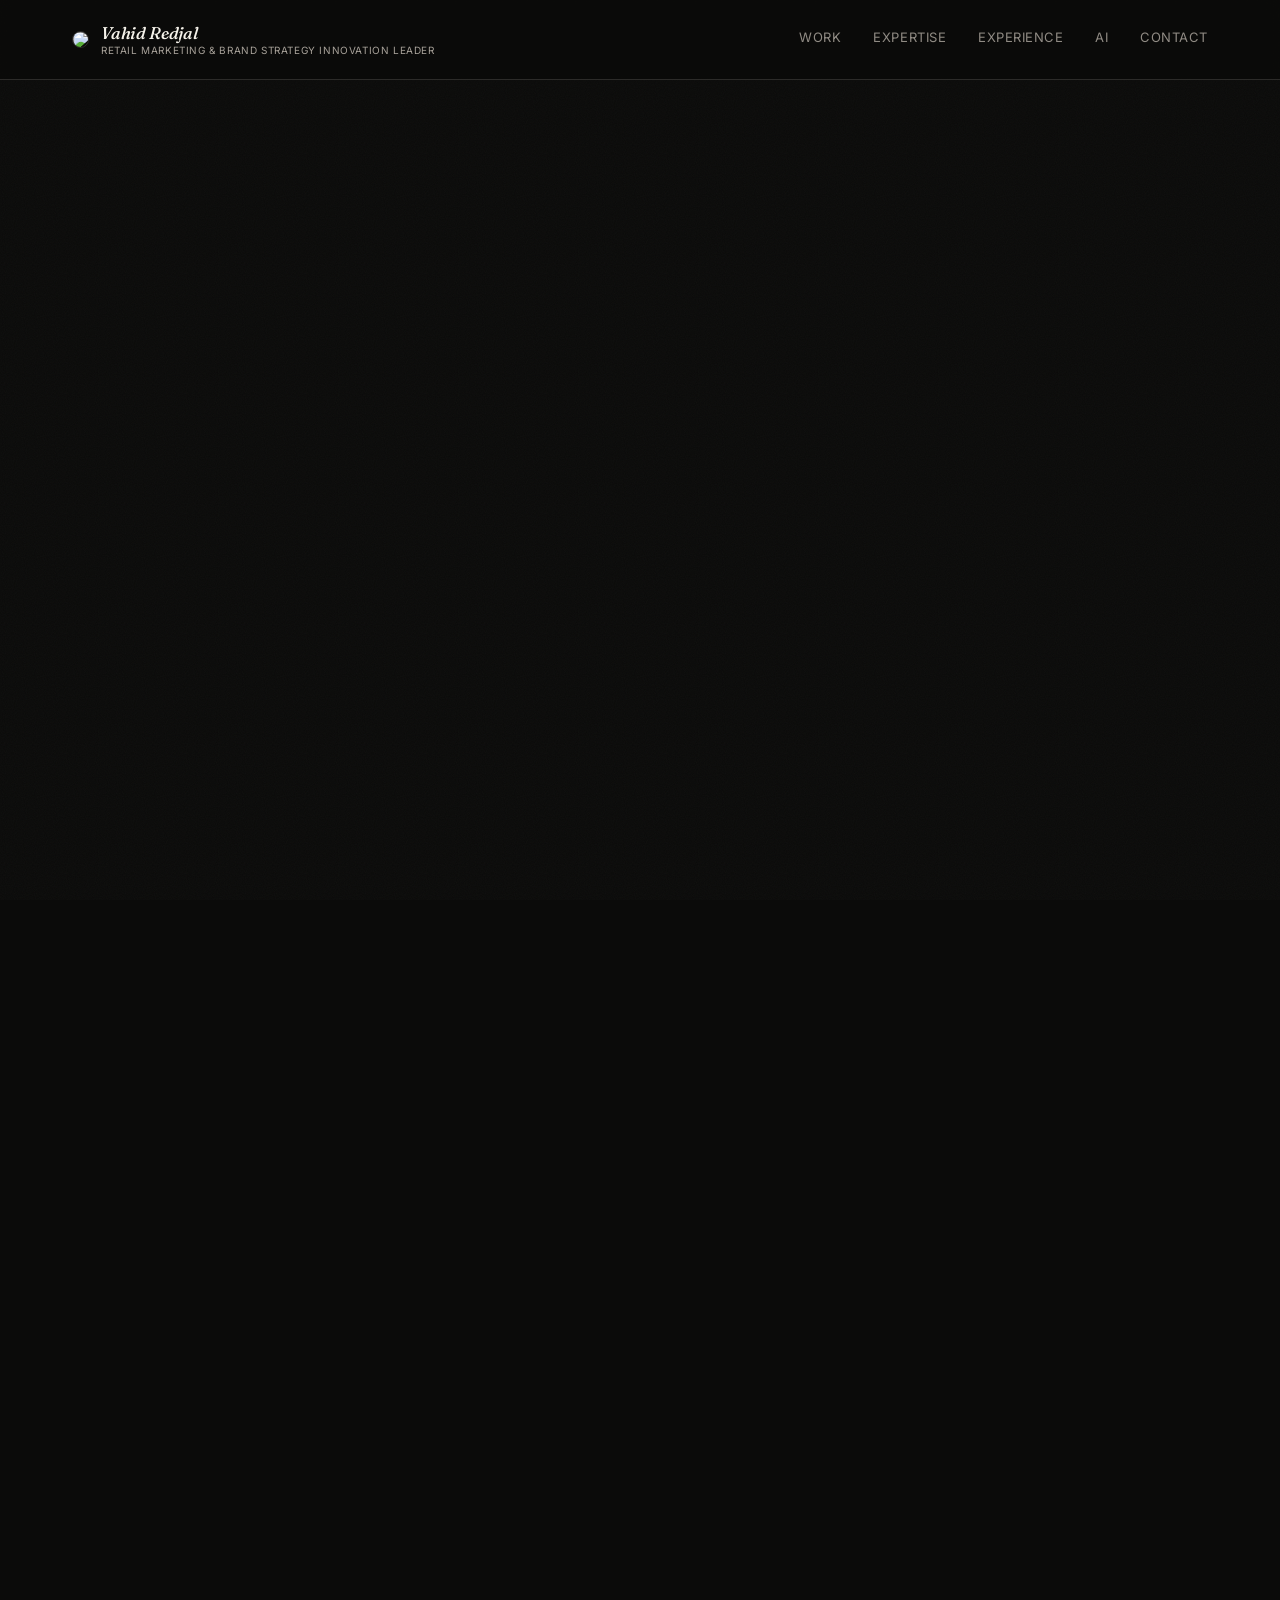
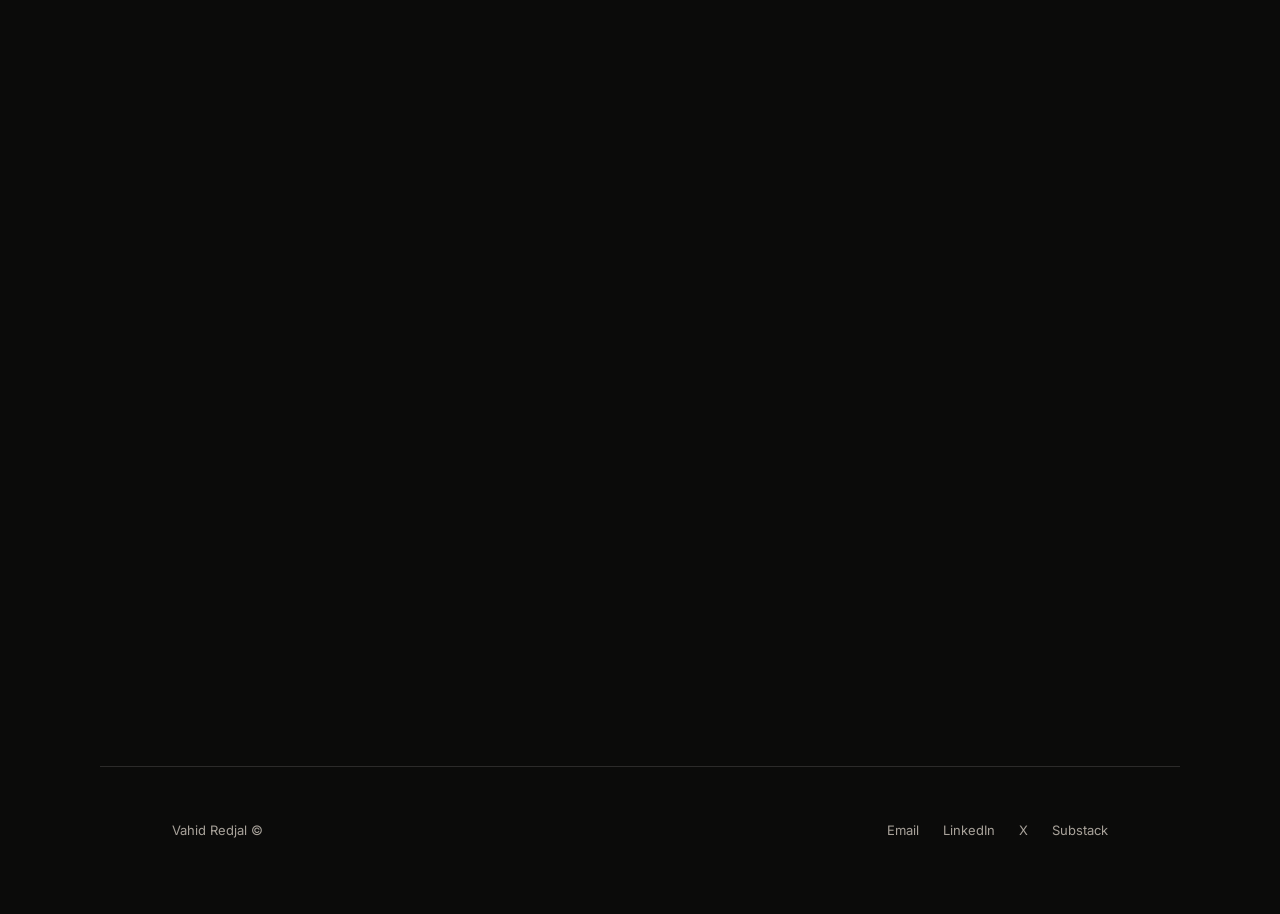
==== about.html @ 52e29f15 "Update nav title, hero copy, case-study photos/copy, and headline dot styling - Nav subtitle and her" ====
<!DOCTYPE html>
<html lang="en">
<head>
<meta charset="UTF-8">
<meta name="viewport" content="width=device-width, initial-scale=1">
<title>About &middot; Vahid Redjal</title>
<meta name="description" content="Retail Strategy & Growth Innovation Leader &mdash; 15+ years building brands, launching products, and turning consumer insight into omnichannel growth.">
<meta property="og:title" content="About &middot; Vahid Redjal">
<meta property="og:description" content="Retail Strategy & Growth Innovation Leader &mdash; 15+ years building brands, launching products, and turning consumer insight into omnichannel growth.">
<meta property="og:type" content="website">
<meta property="og:url" content="https://vahidredjal.github.io/brandcareofvahid/about.html">
<meta property="og:image" content="https://vahidredjal.github.io/brandcareofvahid/assets/growth-arrow.png">
<meta name="twitter:card" content="summary_large_image">
<meta name="twitter:title" content="About &middot; Vahid Redjal">
<meta name="twitter:description" content="Retail Strategy & Growth Innovation Leader &mdash; 15+ years building brands, launching products, and turning consumer insight into omnichannel growth.">
<meta name="twitter:image" content="https://vahidredjal.github.io/brandcareofvahid/assets/growth-arrow.png">
<link rel="preconnect" href="https://fonts.googleapis.com">
<link rel="preconnect" href="https://fonts.gstatic.com" crossorigin>
<link href="https://fonts.googleapis.com/css2?family=Fraunces:ital,opsz,wght@0,9..144,400;0,9..144,500;1,9..144,500&family=Inter:wght@400;500;600&display=swap" rel="stylesheet">
<link rel="stylesheet" href="style.css">
<link rel="icon" href="data:image/svg+xml,%3Csvg xmlns='http://www.w3.org/2000/svg' viewBox='0 0 100 100'%3E%3Crect width='100' height='100' rx='20' fill='%2317130f'/%3E%3Ctext x='50' y='66' font-family='Georgia,serif' font-style='italic' font-size='46' fill='%23f6f3ec' text-anchor='middle'%3EVR%3C/text%3E%3C/svg%3E">
</head>
<body>

<header class="nav">
  <a class="nav__brand" href="about.html">
    <img class="nav__photo" src="assets/headshot.jpg" alt="Vahid Redjal">
    <span class="nav__brand-text">
      <span class="nav__name">Vahid Redjal</span>
      <span class="nav__title">Retail Marketing &amp; Brand Strategy Innovation Leader</span>
    </span>
  </a>
  <button class="nav__toggle" aria-label="Open menu" aria-expanded="false">
    <span></span><span></span><span></span>
  </button>
  <nav class="nav__links">
    <a href="index.html#work">Work</a>
    <a href="index.html#expertise">Expertise</a>
    <a href="index.html#experience">Experience</a>
    <a href="index.html#ai">AI</a>
    <a href="index.html#contact">Contact</a>
  </nav>
</header>

<main>
  <section class="case-hero">
    <a class="case-back reveal" href="index.html#top">&larr; Home</a>
    <p class="case-hero__kicker reveal">About</p>
    <h1 class="case-hero__title reveal">Hi, I'm Vahid. <em>Brand builder, retail nerd<span class="dot-white">.</span></em></h1>

    <div class="case-cover case-cover--photo case-cover--contain reveal">
      <img class="case-cover__photo" src="assets/headshot.jpg" alt="Vahid Redjal">
    </div>
    <p class="case-caption reveal">Retail Strategy &amp; Growth Innovation Leader, based in Los Angeles.</p>

    <div class="case-story reveal">
      <p class="case-story__quote">15+ years turning consumer insight into brands people actually love.</p>
      <div class="case-story__body">
        <p>I build brands, launch products, and turn consumer insight into omnichannel growth, retail innovation, and brand loyalty. Over the past 15+ years I've done that at <strong>Target</strong>, <strong>Nike</strong>, <strong>Reformation</strong>, <strong>Dollar Shave Club</strong>, and <strong>UTA</strong> &mdash; leading the strategy behind in-store innovation, product launches, and some of retail's most recognizable loyalty programs.</p>
        <p>Growth and brand strategy isn't one move &mdash; it's spotting the whitespace, understanding the consumer, and building the resonant design and journey that turns attention into loyalty. Today, I'm bringing that same discipline to AI: helping businesses use it to uncover deeper insight, optimize workflows, and scale creative impact without losing the human touch.</p>
        <p>I hold a <strong>J.D.</strong> from the University of Florida &mdash; Levin College of Law, and a <strong>B.A.</strong> in History &amp; Cinema from UCLA.</p>
      </div>
    </div>

    <div class="case-stat reveal">
      <p class="case-stat__number" data-count-to="15" data-suffix="+">0</p>
      <p class="case-stat__label">Years building brands at global companies</p>
    </div>

    <div class="case-links reveal">
      <a class="btn btn--primary js-email" href="#">Email me &rarr;</a>
      <a class="btn btn--ghost" href="https://www.linkedin.com/in/vahidredjal/" target="_blank" rel="noopener">LinkedIn</a>
      <a class="btn btn--ghost" href="index.html#top">Back to Home &rarr;</a>
    </div>
  </section>
</main>

<footer class="footer">
  <p>Vahid Redjal &copy; <span id="year"></span></p>
  <div class="footer__links">
    <a href="#" class="js-email">Email</a>
    <a href="https://www.linkedin.com/in/vahidredjal/" target="_blank" rel="noopener">LinkedIn</a>
    <a href="https://x.com/VahidRedjal" target="_blank" rel="noopener">X</a>
    <a href="https://brandcareofvahid.substack.com" target="_blank" rel="noopener">Substack</a>
  </div>
</footer>

<script src="script.js"></script>
</body>
</html>
---- style.css ----
:root {
  --cream: #0b0b0a;
  --cream-2: #141412;
  --ink: #f5f2ea;
  --ink-soft: #a8a29a;
  --gold: #ffd400;
  --line: rgba(245, 242, 234, 0.14);
  --serif: 'Fraunces', Georgia, serif;
  --sans: 'Inter', -apple-system, BlinkMacSystemFont, 'Segoe UI', sans-serif;
  --max: 1080px;
}

* { box-sizing: border-box; }

html { scroll-behavior: smooth; }

body {
  margin: 0;
  background: var(--cream);
  color: var(--ink);
  font-family: var(--sans);
  font-size: 16px;
  line-height: 1.6;
  -webkit-font-smoothing: antialiased;
  position: relative;
}

/* subtle film-grain texture, editorial feel */
body::before {
  content: "";
  position: fixed;
  inset: 0;
  pointer-events: none;
  z-index: 1;
  opacity: 0.035;
  background-image: url("data:image/svg+xml,%3Csvg xmlns='http://www.w3.org/2000/svg' width='120' height='120'%3E%3Cfilter id='n'%3E%3CfeTurbulence type='fractalNoise' baseFrequency='0.9' numOctaves='2' stitchTiles='stitch'/%3E%3C/filter%3E%3Crect width='100%25' height='100%25' filter='url(%23n)'/%3E%3C/svg%3E");
}

em {
  font-family: var(--serif);
  font-style: italic;
  color: var(--gold);
}

em .dot-white {
  color: var(--ink);
}

a {
  color: inherit;
  text-decoration: none;
}

/* ---------- Nav ---------- */
.nav {
  position: fixed;
  top: 0;
  left: 0;
  right: 0;
  z-index: 50;
  display: flex;
  align-items: center;
  justify-content: space-between;
  padding: 22px clamp(24px, 6vw, 72px);
  background: rgba(11, 11, 10, 0.78);
  backdrop-filter: blur(8px);
  border-bottom: 1px solid var(--line);
}

.nav__brand {
  display: flex;
  align-items: center;
  gap: 12px;
  text-decoration: none;
}

.nav__photo {
  display: block;
  width: clamp(14px, 1.8vw, 17px);
  height: clamp(14px, 1.8vw, 17px);
  border-radius: 50%;
  object-fit: cover;
  border: 1px solid var(--line);
  flex-shrink: 0;
}

.nav__brand-text {
  display: flex;
  flex-direction: column;
  line-height: 1.3;
}

.nav__name {
  font-family: var(--serif);
  font-style: italic;
  font-weight: 500;
  font-size: clamp(14px, 1.8vw, 17px);
  letter-spacing: -0.01em;
  color: var(--ink);
  white-space: nowrap;
}

.nav__title {
  font-size: 10px;
  letter-spacing: 0.06em;
  text-transform: uppercase;
  color: var(--ink-soft);
  white-space: nowrap;
}

.nav__links {
  display: flex;
  gap: 32px;
}

.nav__links a {
  position: relative;
  font-size: 13px;
  letter-spacing: 0.04em;
  text-transform: uppercase;
  color: var(--ink-soft);
  opacity: 0.85;
  transition: opacity 0.2s ease, color 0.2s ease;
  padding-bottom: 4px;
}

.nav__links a::after {
  content: "";
  position: absolute;
  left: 0;
  bottom: 0;
  width: 0;
  height: 1px;
  background: var(--gold);
  transition: width 0.25s ease;
}

.nav__links a:hover {
  color: var(--gold);
  opacity: 1;
}

.nav__links a:hover::after { width: 100%; }

.nav__links a:hover { opacity: 1; }

.nav__toggle {
  display: none;
  flex-direction: column;
  justify-content: center;
  gap: 5px;
  width: 32px;
  height: 32px;
  padding: 0;
  border: 0;
  background: none;
  cursor: pointer;
  flex-shrink: 0;
}

.nav__toggle span {
  display: block;
  width: 100%;
  height: 2px;
  background: var(--ink);
  transition: transform 0.25s ease, opacity 0.25s ease;
}

.nav__toggle[aria-expanded="true"] span:nth-child(1) { transform: translateY(7px) rotate(45deg); }
.nav__toggle[aria-expanded="true"] span:nth-child(2) { opacity: 0; }
.nav__toggle[aria-expanded="true"] span:nth-child(3) { transform: translateY(-7px) rotate(-45deg); }

@media (max-width: 640px) {
  .nav__title { display: none; }

  .nav__toggle { display: flex; }

  .nav__links {
    display: none;
    position: absolute;
    top: 100%;
    left: 0;
    right: 0;
    flex-direction: column;
    gap: 0;
    background: rgba(11, 11, 10, 0.96);
    backdrop-filter: blur(8px);
    border-bottom: 1px solid var(--line);
  }

  .nav__links.is-open { display: flex; }

  .nav__links a {
    padding: 16px clamp(24px, 6vw, 72px);
    border-top: 1px solid var(--line);
    font-size: 13px;
  }
}

/* ---------- Layout helpers ---------- */
section {
  max-width: var(--max);
  margin: 0 auto;
  padding: 120px clamp(24px, 6vw, 72px);
}

.section__kicker {
  font-size: 13px;
  letter-spacing: 0.12em;
  text-transform: uppercase;
  color: var(--gold);
  margin: 0 0 16px;
}

.section__title {
  font-family: var(--serif);
  font-weight: 500;
  font-size: clamp(28px, 4vw, 42px);
  line-height: 1.25;
  margin: 0 0 24px;
  max-width: 720px;
}

/* ---------- Hero ---------- */
.hero {
  position: relative;
  min-height: min(100vh, 900px);
  display: flex;
  flex-direction: column;
  justify-content: center;
  padding-top: clamp(90px, 14vw, 140px);
  padding-bottom: clamp(40px, 6vw, 80px);
  overflow: hidden;
}

@media (max-width: 640px) {
  .hero { min-height: 100vh; }
}

.hero__video {
  position: absolute;
  inset: 0;
  width: 100%;
  height: 100%;
  object-fit: cover;
  object-position: center 45%;
  z-index: -3;
}

.hero__scrim {
  position: absolute;
  inset: 0;
  z-index: -2;
  background:
    linear-gradient(180deg, rgba(11,11,10,0.55) 0%, rgba(11,11,10,0.72) 55%, rgba(11,11,10,0.92) 100%);
}

.hero__bg {
  position: absolute;
  inset: -20% -10%;
  z-index: -1;
  background:
    radial-gradient(circle at 78% 18%, rgba(255, 212, 0, 0.12), transparent 55%),
    radial-gradient(circle at 12% 82%, rgba(255, 212, 0, 0.07), transparent 50%);
}

.hero__headline {
  font-family: var(--serif);
  font-weight: 500;
  font-size: clamp(38px, 7vw, 84px);
  line-height: 1.08;
  margin: 0 0 32px;
  max-width: 920px;
  letter-spacing: -0.01em;
}

.hero__sub {
  font-family: -apple-system, BlinkMacSystemFont, "Segoe UI", Roboto, Helvetica, Arial, sans-serif;
  font-weight: 400;
  font-size: clamp(15px, 1.3vw, 17px);
  color: var(--ink-soft);
  max-width: 1120px;
  margin: 0 0 48px;
}

.hero__cta {
  display: flex;
  gap: 18px;
  flex-wrap: wrap;
  margin-bottom: 80px;
}

.btn {
  display: inline-flex;
  align-items: center;
  padding: 15px 30px;
  font-size: 14px;
  letter-spacing: 0.02em;
  border-radius: 999px;
  transition: all 0.25s ease;
  border: 1px solid transparent;
}

.btn--primary {
  background: var(--gold);
  color: #0b0b0a;
  font-weight: 500;
}

.btn--primary:hover {
  background: var(--ink);
  color: #0b0b0a;
}

.btn--ghost {
  border-color: var(--ink);
  color: var(--ink);
}

.btn--ghost:hover {
  background: var(--ink);
  color: #0b0b0a;
}

.hero__scroll {
  display: flex;
  align-items: center;
  color: var(--ink-soft);
}

.hero__scroll-icon {
  width: 22px;
  height: 36px;
}

.hero__scroll-dot {
  animation: scrolldot 1.8s ease-in-out infinite;
  transform-origin: 12px 12px;
}

@keyframes scrolldot {
  0% { opacity: 1; transform: translateY(0); }
  60% { opacity: 0; transform: translateY(14px); }
  61% { opacity: 0; transform: translateY(0); }
  100% { opacity: 0; transform: translateY(0); }
}

/* ---------- Logos ---------- */
.logos {
  padding-top: 48px;
  padding-bottom: 100px;
  border-bottom: 1px solid var(--line);
  max-width: none;
}

.logos__label {
  max-width: var(--max);
  margin-left: auto;
  margin-right: auto;
  padding-left: clamp(24px, 6vw, 72px);
  padding-right: clamp(24px, 6vw, 72px);
  font-size: 12px;
  letter-spacing: 0.1em;
  text-transform: uppercase;
  color: var(--ink-soft);
  margin-bottom: 32px;
}

.marquee {
  overflow: hidden;
  -webkit-mask-image: linear-gradient(90deg, transparent, #000 8%, #000 92%, transparent);
  mask-image: linear-gradient(90deg, transparent, #000 8%, #000 92%, transparent);
}

.marquee__track {
  display: flex;
  align-items: center;
  gap: 56px;
  width: max-content;
  font-family: var(--serif);
  font-size: clamp(18px, 2.4vw, 26px);
  color: var(--ink);
  white-space: nowrap;
  animation: marquee 38s linear infinite;
}

.marquee:hover .marquee__track {
  animation-play-state: paused;
}

.marquee__logo {
  height: clamp(34px, 4.5vw, 52px);
  width: clamp(84px, 9vw, 128px);
  object-fit: contain;
  object-position: center;
  flex-shrink: 0;
}

.marquee__logo--dsc {
  height: clamp(51px, 6.75vw, 78px);
  width: clamp(126px, 13.5vw, 192px);
}

.marquee__track .dot {
  font-size: 12px;
  color: var(--gold);
}

@keyframes marquee {
  from { transform: translateX(0); }
  to { transform: translateX(-50%); }
}

@media (prefers-reduced-motion: reduce) {
  .marquee__track { animation: none; }
}

/* ---------- Selected Work ---------- */
.works__head {
  margin-bottom: 56px;
}

.work-grid {
  display: grid;
  grid-template-columns: repeat(2, 1fr);
  gap: clamp(32px, 4vw, 56px) clamp(24px, 3vw, 40px);
}

.work-card__media {
  position: relative;
  display: block;
  aspect-ratio: 4 / 5;
  border-radius: 18px;
  overflow: hidden;
  border: 1px solid var(--line);
  margin-bottom: 24px;
  background:
    radial-gradient(circle at 30% 20%, rgba(255, 212, 0, 0.16), transparent 55%),
    linear-gradient(160deg, #1c1812 0%, #0b0b0a 70%);
}

.work-card__cover {
  position: absolute;
  inset: 0;
  display: flex;
  align-items: center;
  justify-content: center;
  padding: 32px;
  text-align: center;
  background:
    radial-gradient(circle at 30% 20%, rgba(255, 212, 0, 0.16), transparent 55%),
    linear-gradient(160deg, #1c1812 0%, #0b0b0a 70%);
  transition: transform 0.5s ease;
}

.work-card__media:hover .work-card__cover {
  transform: scale(1.04);
}

.work-card__photo {
  position: absolute;
  inset: 0;
  width: 100%;
  height: 100%;
  object-fit: cover;
  object-position: center;
  transition: transform 0.5s ease;
}

.work-card__media:hover .work-card__photo {
  transform: scale(1.04);
}

.work-card__photo--contain {
  object-fit: contain;
}

.work-card__media--black {
  background: #000;
}

.work-card__wordmark {
  font-family: var(--serif);
  font-weight: 500;
  font-size: clamp(24px, 3vw, 40px);
  line-height: 1.2;
  color: var(--ink);
}

.work-card__tag {
  position: absolute;
  top: 20px;
  left: 20px;
  z-index: 2;
  font-size: 11px;
  letter-spacing: 0.06em;
  text-transform: uppercase;
  color: var(--ink);
  background: rgba(11, 11, 10, 0.6);
  border: 1px solid var(--line);
  padding: 6px 12px;
  border-radius: 999px;
}

.work-card__heading {
  display: flex;
  align-items: baseline;
  gap: 14px;
  margin: 0 0 16px;
}

.work-card__index {
  font-family: var(--sans);
  font-size: 13px;
  letter-spacing: 0.04em;
  color: var(--ink-soft);
  flex-shrink: 0;
}

.work-card__title {
  font-family: var(--serif);
  font-weight: 500;
  font-size: clamp(20px, 2.2vw, 26px);
  color: var(--gold);
}

.work-card__desc {
  color: var(--ink-soft);
  font-size: 16px;
  margin: 0 0 20px;
}

.work-card__link {
  display: inline-block;
  font-size: 13px;
  letter-spacing: 0.04em;
  text-transform: uppercase;
  color: var(--ink);
  border-bottom: 1px solid var(--gold);
  padding-bottom: 4px;
  transition: color 0.2s ease;
}

.work-card__link:hover {
  color: var(--gold);
}

@media (max-width: 780px) {
  .work-grid {
    grid-template-columns: 1fr;
  }
  .work-card__media { aspect-ratio: 4 / 3; }
}

/* ---------- Case study page ---------- */
.case-back {
  display: inline-flex;
  align-items: center;
  gap: 8px;
  font-size: 13px;
  letter-spacing: 0.04em;
  text-transform: uppercase;
  color: var(--ink-soft);
  margin: 140px 0 40px;
}

.case-back:hover { color: var(--gold); }

.case-hero__kicker {
  font-size: 13px;
  letter-spacing: 0.1em;
  text-transform: uppercase;
  color: var(--gold);
  margin: 0 0 20px;
}

.case-hero__title {
  font-family: var(--serif);
  font-weight: 500;
  font-size: clamp(38px, 6vw, 72px);
  line-height: 1.1;
  margin: 0 0 48px;
  max-width: 900px;
}

.case-cover {
  position: relative;
  aspect-ratio: 16 / 9;
  border-radius: 18px;
  overflow: hidden;
  border: 1px solid var(--line);
  background:
    radial-gradient(circle at 30% 20%, rgba(255, 212, 0, 0.16), transparent 55%),
    linear-gradient(160deg, #1c1812 0%, #0b0b0a 70%);
  display: flex;
  align-items: center;
  justify-content: center;
  padding: 40px;
  text-align: center;
}

.case-cover__wordmark {
  font-family: var(--serif);
  font-size: clamp(30px, 5vw, 60px);
  font-weight: 500;
  color: var(--ink);
}

.case-cover--photo {
  padding: 0;
}

.case-cover__photo {
  width: 100%;
  height: 100%;
  object-fit: cover;
  object-position: center;
}

.case-cover--contain {
  background:
    radial-gradient(circle at 30% 20%, rgba(255, 212, 0, 0.16), transparent 55%),
    linear-gradient(160deg, #1c1812 0%, #0b0b0a 70%);
}

.case-cover--contain .case-cover__photo {
  object-fit: contain;
  padding: 24px;
}

.case-cover--black {
  background: #000;
}

.case-caption {
  color: var(--ink-soft);
  font-size: 14px;
  margin: 20px 0 0;
}

.case-story {
  display: grid;
  grid-template-columns: 0.8fr 1.2fr;
  gap: clamp(28px, 6vw, 80px);
  padding-top: 72px;
  margin-top: 72px;
  border-top: 1px solid var(--line);
}

.case-story__quote {
  font-family: var(--serif);
  font-style: italic;
  font-size: clamp(19px, 2vw, 24px);
  line-height: 1.4;
  color: var(--ink);
  margin: 0;
}

.case-story__body p {
  color: var(--ink-soft);
  font-size: 17px;
  line-height: 1.7;
  margin: 0 0 20px;
}

.case-story__body strong {
  color: var(--gold);
  font-weight: 500;
}

.case-stat {
  border-top: 1px solid var(--line);
  margin-top: 72px;
  padding: 72px 0;
}

.case-stat__number {
  font-family: var(--serif);
  font-variant-numeric: tabular-nums;
  font-weight: 500;
  color: var(--gold);
  font-size: clamp(48px, 8vw, 90px);
  margin: 0;
  line-height: 1;
}

.case-stat__label {
  color: var(--ink-soft);
  margin: 12px 0 0;
  font-size: 16px;
}

.case-links {
  display: flex;
  gap: 18px;
  flex-wrap: wrap;
  margin-top: 72px;
}

@media (max-width: 780px) {
  .case-story { grid-template-columns: 1fr; }
}

/* ---------- Expertise ---------- */
.expertise {
  background: var(--cream-2);
  max-width: none;
  padding-left: clamp(24px, 6vw, 72px);
  padding-right: clamp(24px, 6vw, 72px);
}

.expertise > * {
  max-width: var(--max);
  margin-left: auto;
  margin-right: auto;
}

.expertise__sub {
  color: var(--ink-soft);
  max-width: 720px;
  margin-bottom: 40px;
}

/* Guaranteed alignment: ID-scoped override beats any cascade ambiguity from .expertise > * */
#expertise .section__title,
#expertise .expertise__sub {
  max-width: 1080px;
}


.chips {
  display: flex;
  flex-wrap: wrap;
  gap: 12px;
}

.chips span {
  padding: 10px 20px;
  border: 1px solid var(--line);
  border-radius: 999px;
  font-size: 14px;
  color: var(--ink-soft);
  background: rgba(245, 242, 234, 0.04);
  transition: border-color 0.2s ease, color 0.2s ease;
}

.chips span:hover {
  border-color: var(--gold);
  color: var(--ink);
}

/* ---------- Experience ---------- */
.timeline {
  margin-top: 56px;
  border-top: 1px solid var(--line);
}

.timeline__item {
  display: grid;
  grid-template-columns: 200px 1fr;
  gap: 32px;
  padding: 36px 0;
  border-bottom: 1px solid var(--line);
}

.timeline__date {
  font-size: 13px;
  letter-spacing: 0.04em;
  color: var(--ink-soft);
  padding-top: 4px;
}

.timeline__body h3 {
  font-family: var(--serif);
  font-weight: 500;
  font-size: 22px;
  margin: 0 0 6px;
}

.timeline__company {
  font-size: 14px;
  color: var(--gold);
  margin: 0 0 12px;
}

.timeline__body p:last-child {
  color: var(--ink-soft);
  max-width: 620px;
  margin: 0;
}

.src {
  color: var(--gold);
  border-bottom: 1px solid rgba(255, 212, 0, 0.4);
  transition: border-color 0.2s ease;
}

.src:hover {
  border-color: var(--gold);
}

@media (max-width: 700px) {
  .timeline__item {
    grid-template-columns: 1fr;
    gap: 10px;
  }
}

.education {
  margin-top: 48px;
  padding-top: 40px;
  border-top: 1px solid var(--line);
  display: grid;
  grid-template-columns: 1fr 1fr;
  gap: 32px;
}

.education__item {
  padding-top: 4px;
}

.education__logo-wrap {
  height: clamp(96px, 10vw, 128px);
  margin-bottom: 18px;
  display: flex;
  align-items: flex-end;
}

.education__logo {
  max-height: 100%;
  width: auto;
  object-fit: contain;
  display: block;
}

.education__item:first-child .education__logo {
  max-height: clamp(120px, 13vw, 160px);
}

.education__degree {
  font-size: 14px;
  letter-spacing: 0.02em;
  color: var(--gold);
  margin: 0;
}

.education__school {
  font-family: var(--serif);
  font-weight: 500;
  font-size: clamp(19px, 2vw, 24px);
  color: var(--ink);
  margin: 0 0 8px;
}

@media (max-width: 700px) {
  .education {
    grid-template-columns: 1fr;
    gap: 28px;
  }
}

/* ---------- AI ---------- */
.ai {
  background: var(--cream-2);
  max-width: none;
  padding-left: clamp(24px, 6vw, 72px);
  padding-right: clamp(24px, 6vw, 72px);
}

.ai > * {
  max-width: var(--max);
  margin-left: auto;
  margin-right: auto;
}

.ai-proof {
  display: grid;
  grid-template-columns: repeat(2, 1fr);
  gap: 32px;
  margin-top: 48px;
  border-top: 1px solid var(--line);
  padding-top: 8px;
}

.ai-proof__item {
  padding-top: 28px;
  border-top: 1px solid var(--line);
}

.ai-proof__eyebrow {
  font-size: 12px;
  letter-spacing: 0.08em;
  text-transform: uppercase;
  color: var(--gold);
  margin: 0 0 10px;
}

.ai-proof__item p:last-child {
  color: var(--ink-soft);
  margin: 0;
  max-width: 460px;
}

@media (max-width: 700px) {
  .ai-proof { grid-template-columns: 1fr; }
}

/* ---------- Final CTA ---------- */
.cta-final {
  text-align: center;
  padding-top: 100px;
  padding-bottom: 140px;
}

.cta-final .section__kicker,
.cta-final .section__title {
  margin-left: auto;
  margin-right: auto;
}

.cta-final .hero__cta {
  justify-content: center;
  margin-bottom: 0;
}

/* ---------- Footer ---------- */
.footer {
  max-width: var(--max);
  margin: 0 auto;
  padding: 40px clamp(24px, 6vw, 72px) 60px;
  display: flex;
  justify-content: space-between;
  align-items: center;
  flex-wrap: wrap;
  gap: 16px;
  border-top: 1px solid var(--line);
  font-size: 13px;
  color: var(--ink-soft);
}

.footer__links {
  display: flex;
  gap: 24px;
}

.footer__links a:hover { color: var(--gold); }

/* ---------- Reveal animation ---------- */
.reveal {
  opacity: 0;
  transform: translateY(18px);
  transition: opacity 0.7s ease, transform 0.7s ease;
}

.reveal.is-visible {
  opacity: 1;
  transform: translateY(0);
}
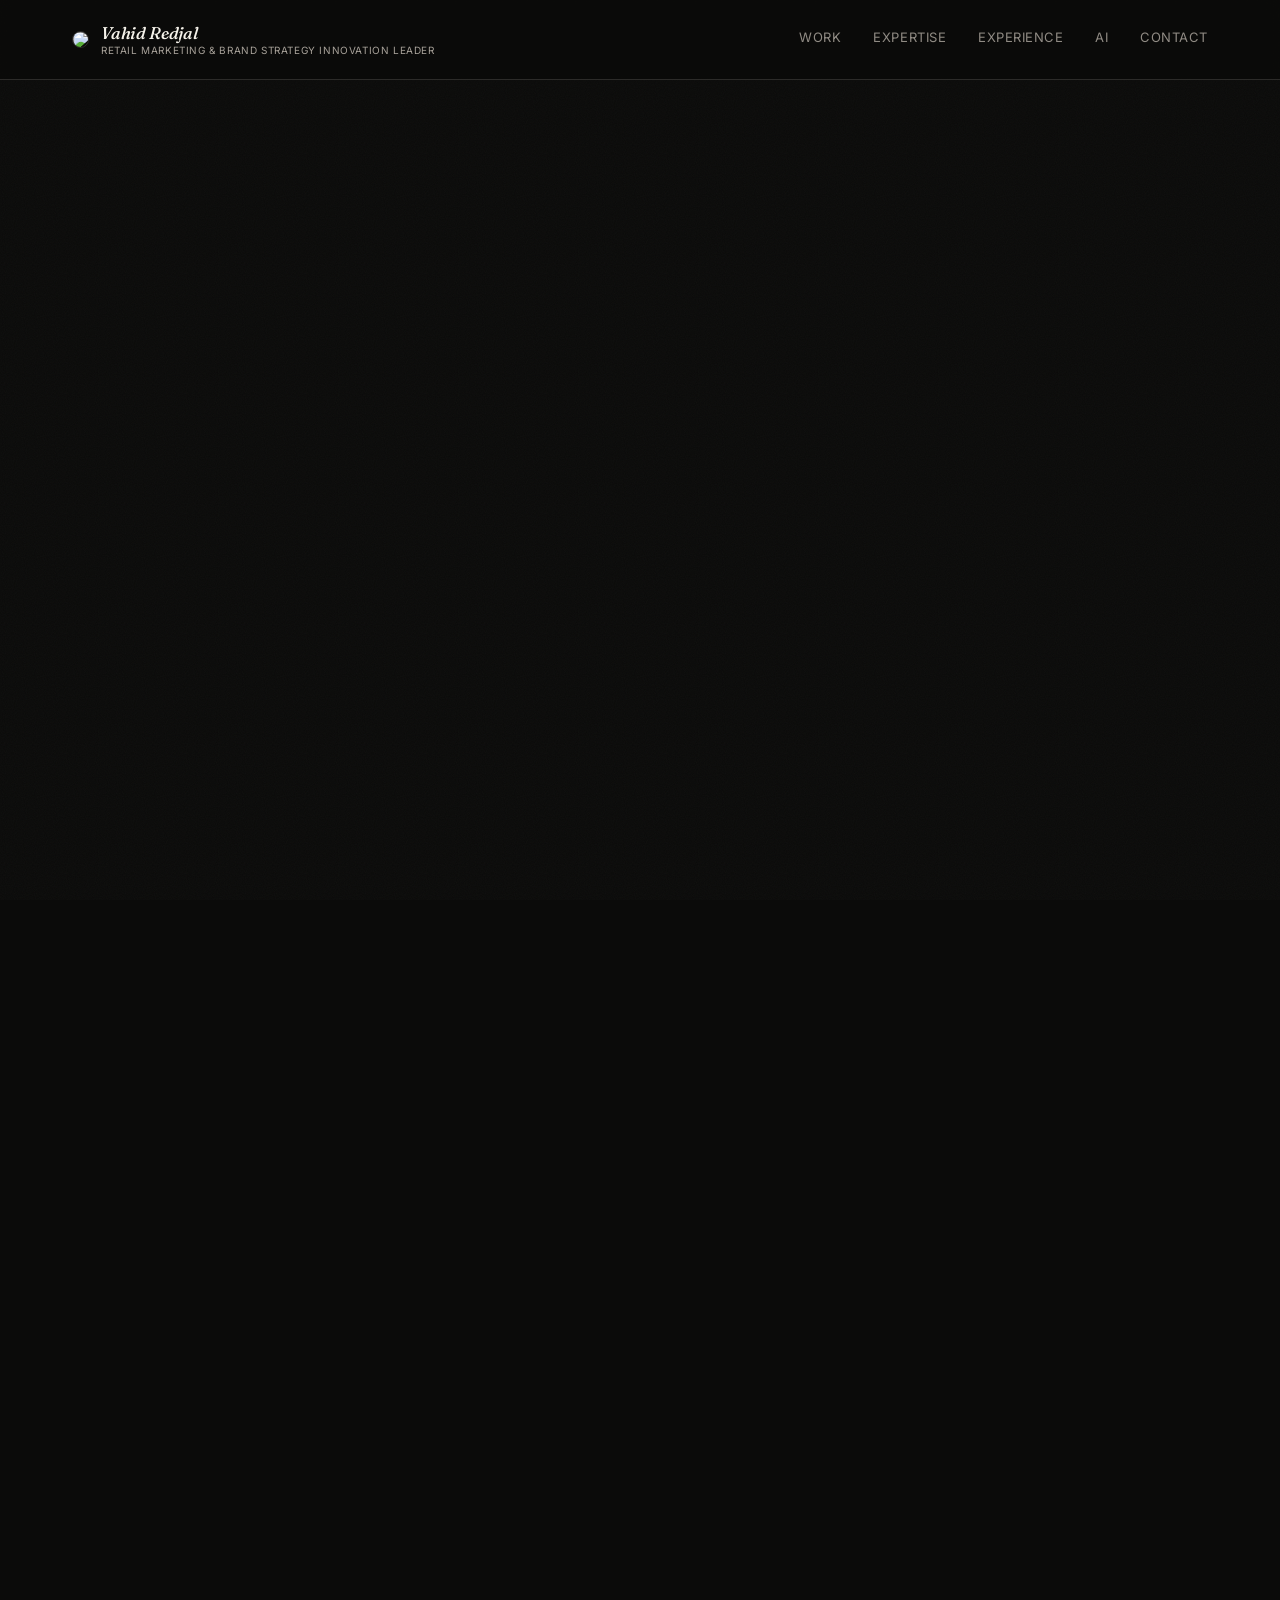
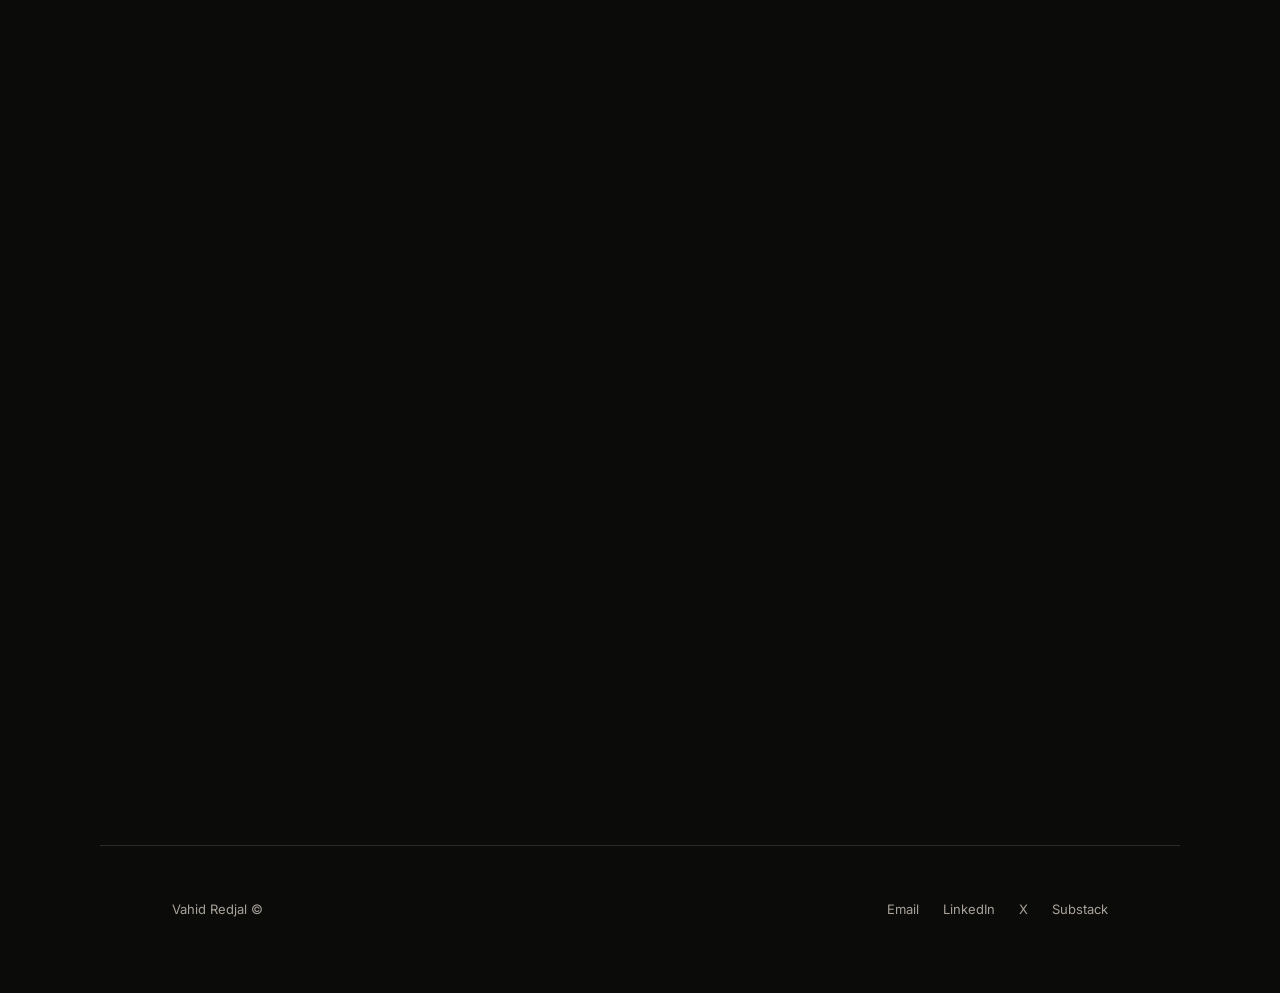
==== commit 71b82795: "Rework AI section with real examples, update case-study photos and copy - AI section: new "AI in Mar" ====
--- a/about.html
+++ b/about.html
@@ -46,7 +46,7 @@
   <section class="case-hero">
     <a class="case-back reveal" href="index.html#top">&larr; Home</a>
     <p class="case-hero__kicker reveal">About</p>
-    <h1 class="case-hero__title reveal">Hi, I'm Vahid. <em>Brand builder, retail nerd<span class="dot-white">.</span></em></h1>
+    <h1 class="case-hero__title reveal">Hi, I'm Vahid. <em>I build brand marketing <span class="dot-white">that makes people care</span><span class="dot-white">.</span></em></h1>
 
     <div class="case-cover case-cover--photo case-cover--contain reveal">
       <img class="case-cover__photo" src="assets/headshot.jpg" alt="Vahid Redjal">
--- a/style.css
+++ b/style.css
@@ -668,6 +668,16 @@
   font-weight: 500;
 }
 
+.case-story__body a {
+  color: var(--gold);
+  border-bottom: 1px solid var(--gold);
+}
+
+.case-story__body a:hover {
+  color: var(--ink);
+  border-bottom-color: var(--ink);
+}
+
 .case-stat {
   border-top: 1px solid var(--line);
   margin-top: 72px;
@@ -875,7 +885,7 @@
 
 .ai-proof {
   display: grid;
-  grid-template-columns: repeat(2, 1fr);
+  grid-template-columns: repeat(3, 1fr);
   gap: 32px;
   margin-top: 48px;
   border-top: 1px solid var(--line);
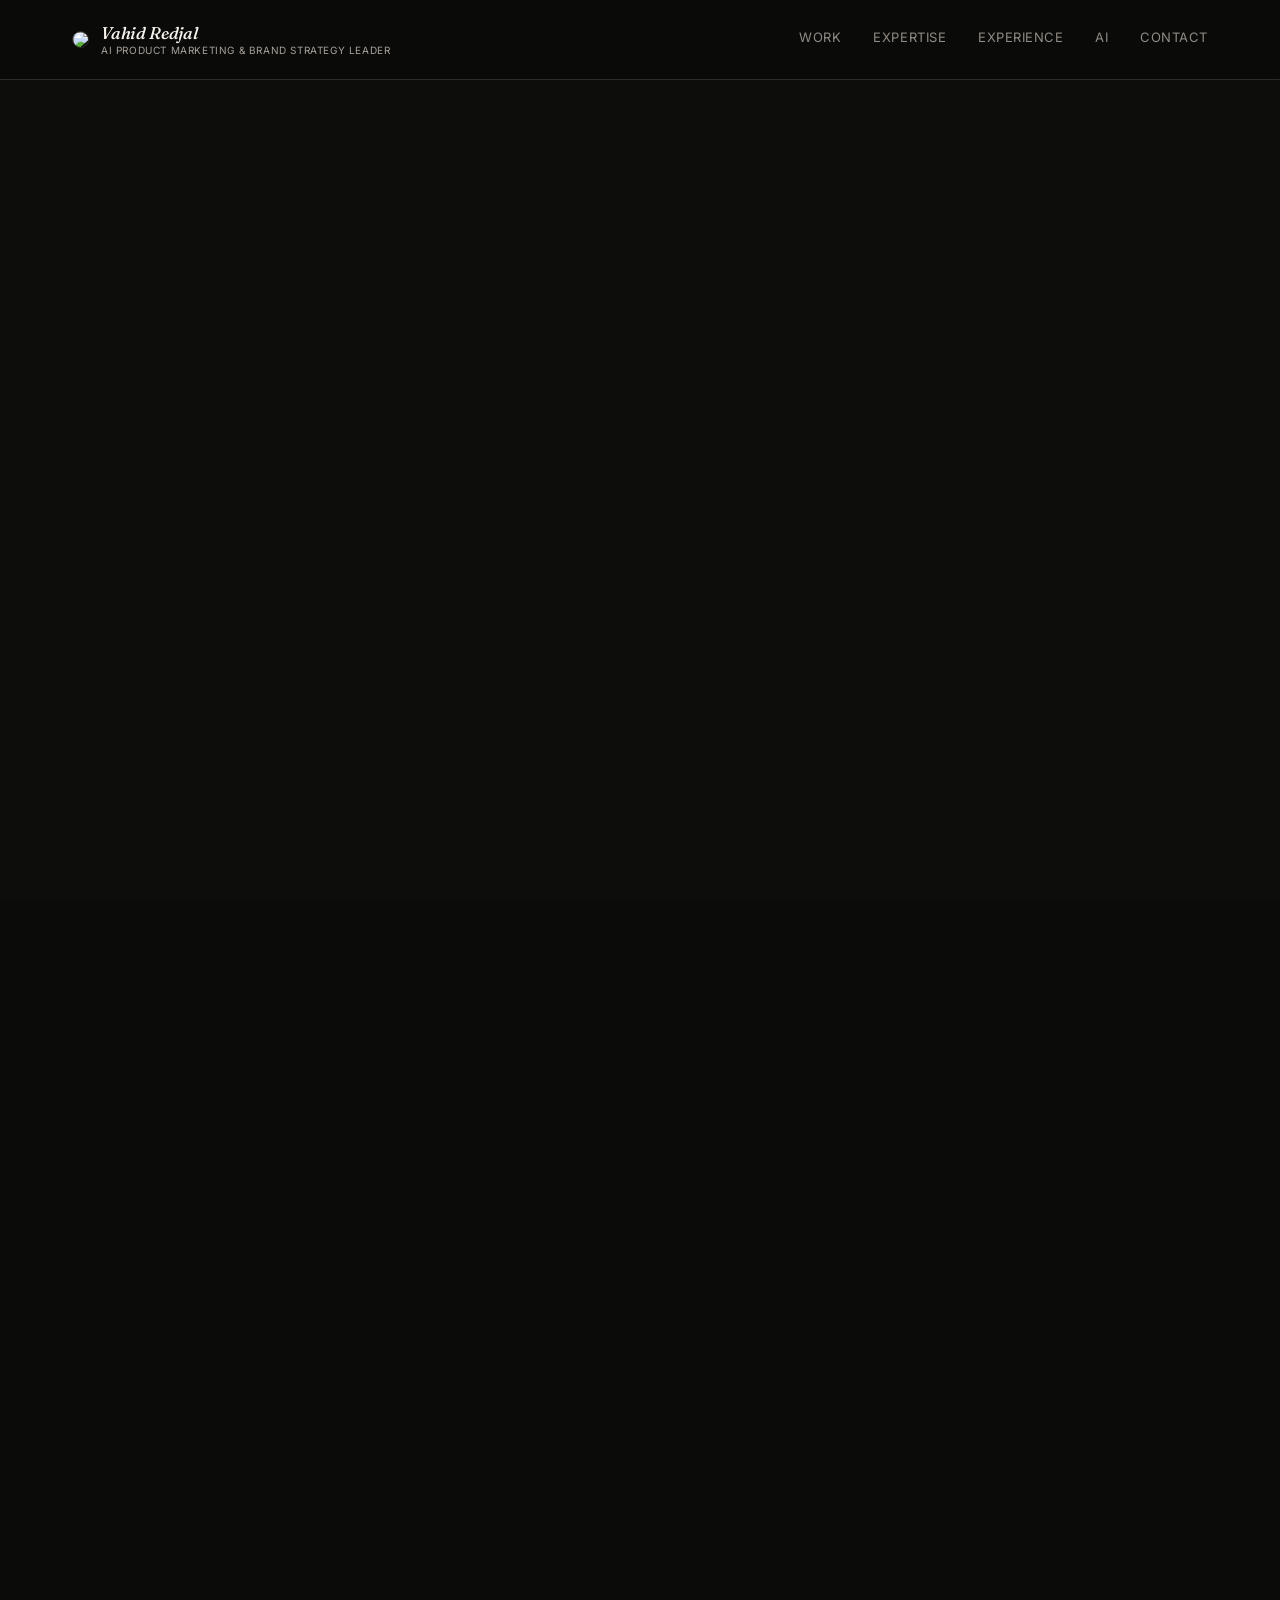
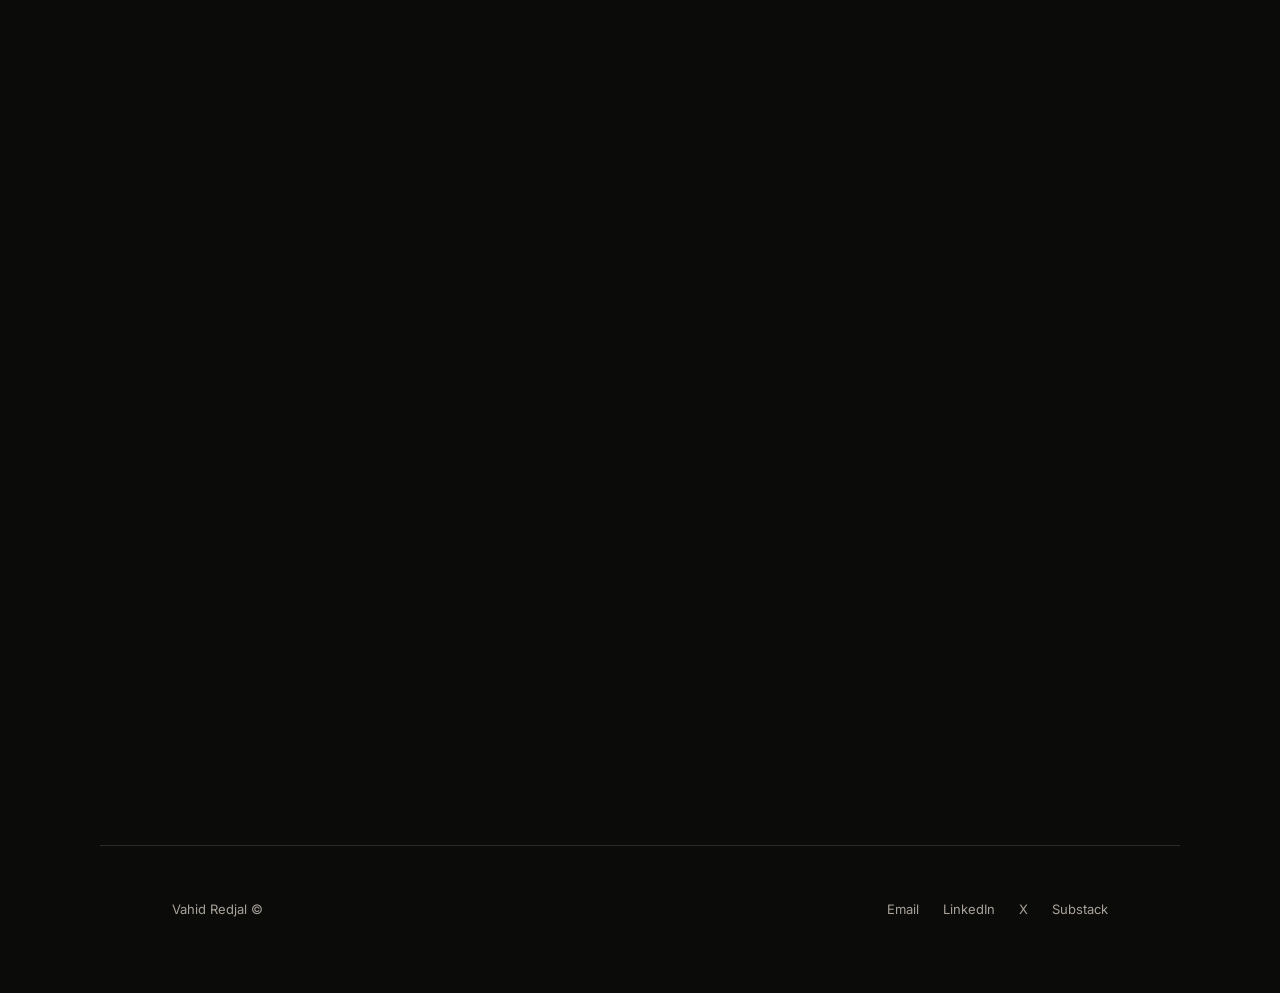
==== commit 07dcac22: "Update title to AI Product Marketing & Brand Strategy Leader Co-Authored-By: Claude Opus 5.5 <norepl" ====
--- a/about.html
+++ b/about.html
@@ -4,15 +4,15 @@
 <meta charset="UTF-8">
 <meta name="viewport" content="width=device-width, initial-scale=1">
 <title>About &middot; Vahid Redjal</title>
-<meta name="description" content="Retail Strategy & Growth Innovation Leader &mdash; 15+ years building brands, launching products, and turning consumer insight into omnichannel growth.">
+<meta name="description" content="AI Product Marketing & Brand Strategy Leader &mdash; 16+ years building brands, launching products, and turning consumer insight into omnichannel growth.">
 <meta property="og:title" content="About &middot; Vahid Redjal">
-<meta property="og:description" content="Retail Strategy & Growth Innovation Leader &mdash; 15+ years building brands, launching products, and turning consumer insight into omnichannel growth.">
+<meta property="og:description" content="AI Product Marketing & Brand Strategy Leader &mdash; 16+ years building brands, launching products, and turning consumer insight into omnichannel growth.">
 <meta property="og:type" content="website">
 <meta property="og:url" content="https://vahidredjal.github.io/brandcareofvahid/about.html">
 <meta property="og:image" content="https://vahidredjal.github.io/brandcareofvahid/assets/growth-arrow.png">
 <meta name="twitter:card" content="summary_large_image">
 <meta name="twitter:title" content="About &middot; Vahid Redjal">
-<meta name="twitter:description" content="Retail Strategy & Growth Innovation Leader &mdash; 15+ years building brands, launching products, and turning consumer insight into omnichannel growth.">
+<meta name="twitter:description" content="AI Product Marketing & Brand Strategy Leader &mdash; 16+ years building brands, launching products, and turning consumer insight into omnichannel growth.">
 <meta name="twitter:image" content="https://vahidredjal.github.io/brandcareofvahid/assets/growth-arrow.png">
 <link rel="preconnect" href="https://fonts.googleapis.com">
 <link rel="preconnect" href="https://fonts.gstatic.com" crossorigin>
@@ -27,7 +27,7 @@
     <img class="nav__photo" src="assets/headshot.jpg" alt="Vahid Redjal">
     <span class="nav__brand-text">
       <span class="nav__name">Vahid Redjal</span>
-      <span class="nav__title">Retail Marketing &amp; Brand Strategy Innovation Leader</span>
+      <span class="nav__title">AI Product Marketing &amp; Brand Strategy Leader</span>
     </span>
   </a>
   <button class="nav__toggle" aria-label="Open menu" aria-expanded="false">
@@ -51,12 +51,12 @@
     <div class="case-cover case-cover--photo case-cover--contain reveal">
       <img class="case-cover__photo" src="assets/headshot.jpg" alt="Vahid Redjal">
     </div>
-    <p class="case-caption reveal">Retail Strategy &amp; Growth Innovation Leader, based in Los Angeles.</p>
+    <p class="case-caption reveal">AI Product Marketing &amp; Brand Strategy Leader, based in Los Angeles.</p>
 
     <div class="case-story reveal">
-      <p class="case-story__quote">15+ years turning consumer insight into brands people actually love.</p>
+      <p class="case-story__quote">16+ years turning consumer insight into brands people actually love.</p>
       <div class="case-story__body">
-        <p>I build brands, launch products, and turn consumer insight into omnichannel growth, retail innovation, and brand loyalty. Over the past 15+ years I've done that at <strong>Target</strong>, <strong>Nike</strong>, <strong>Reformation</strong>, <strong>Dollar Shave Club</strong>, and <strong>UTA</strong> &mdash; leading the strategy behind in-store innovation, product launches, and some of retail's most recognizable loyalty programs.</p>
+        <p>I build brands, launch products, and turn consumer insight into omnichannel growth, retail innovation, and brand loyalty. Over the past 16+ years I've done that at <strong>Target</strong>, <strong>Nike</strong>, <strong>Reformation</strong>, <strong>Dollar Shave Club</strong>, and <strong>UTA</strong> &mdash; leading the strategy behind in-store innovation, product launches, and some of retail's most recognizable loyalty programs.</p>
         <p>Growth and brand strategy isn't one move &mdash; it's spotting the whitespace, understanding the consumer, and building the resonant design and journey that turns attention into loyalty. Today, I'm bringing that same discipline to AI: helping businesses use it to uncover deeper insight, optimize workflows, and scale creative impact without losing the human touch.</p>
         <p>I hold a <strong>J.D.</strong> from the University of Florida &mdash; Levin College of Law, and a <strong>B.A.</strong> in History &amp; Cinema from UCLA.</p>
       </div>
--- a/style.css
+++ b/style.css
@@ -869,6 +869,84 @@
   }
 }
 
+.certs {
+  margin-top: 48px;
+  padding-top: 40px;
+  border-top: 1px solid var(--line);
+}
+
+.certs__kicker {
+  font-size: 13px;
+  letter-spacing: 0.12em;
+  text-transform: uppercase;
+  color: var(--gold);
+  margin: 0 0 28px;
+}
+
+.certs__grid {
+  display: grid;
+  grid-template-columns: repeat(3, 1fr);
+  gap: 32px;
+}
+
+.certs__logo-wrap {
+  height: 56px;
+  margin-bottom: 18px;
+  display: flex;
+  align-items: flex-end;
+}
+
+.certs__logo {
+  height: 100%;
+  width: auto;
+  max-width: 100%;
+  object-fit: contain;
+  display: block;
+}
+
+.certs__logo-wrap--pair {
+  gap: 6px;
+}
+
+.certs__school {
+  font-family: var(--serif);
+  font-weight: 500;
+  font-size: clamp(19px, 2vw, 24px);
+  color: var(--ink);
+  margin: 0 0 8px;
+}
+
+.certs__program {
+  font-size: 14px;
+  letter-spacing: 0.02em;
+  color: var(--gold);
+  margin: 0 0 4px;
+}
+
+@media (min-width: 701px) {
+  .certs__grid {
+    grid-template-columns: auto auto auto;
+    justify-content: space-between;
+    gap: 24px;
+  }
+
+  .certs__school {
+    font-size: clamp(19px, 1.8vw, 20px);
+    white-space: nowrap;
+  }
+
+  .certs__program {
+    letter-spacing: 0;
+  }
+}
+
+@media (max-width: 700px) {
+  .certs__grid {
+    grid-template-columns: 1fr;
+    gap: 28px;
+  }
+}
+
 /* ---------- AI ---------- */
 .ai {
   background: var(--cream-2);
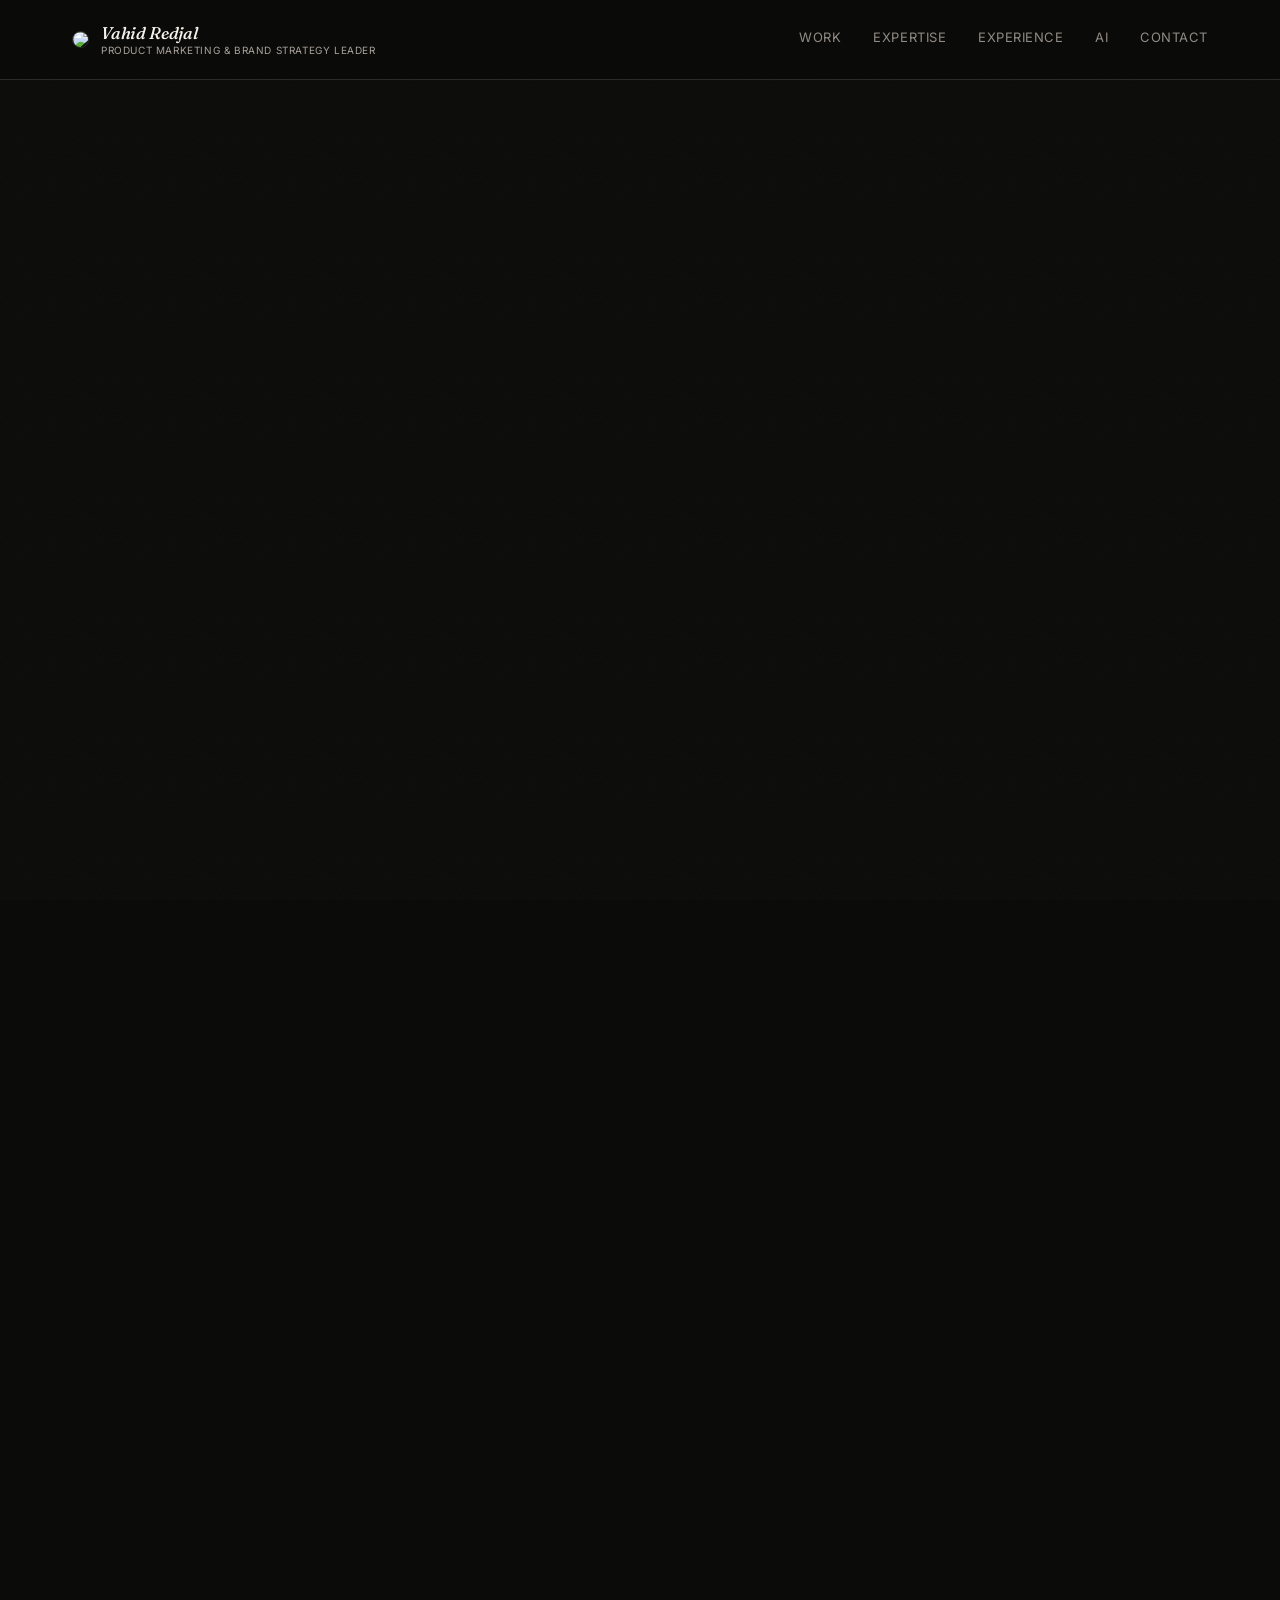
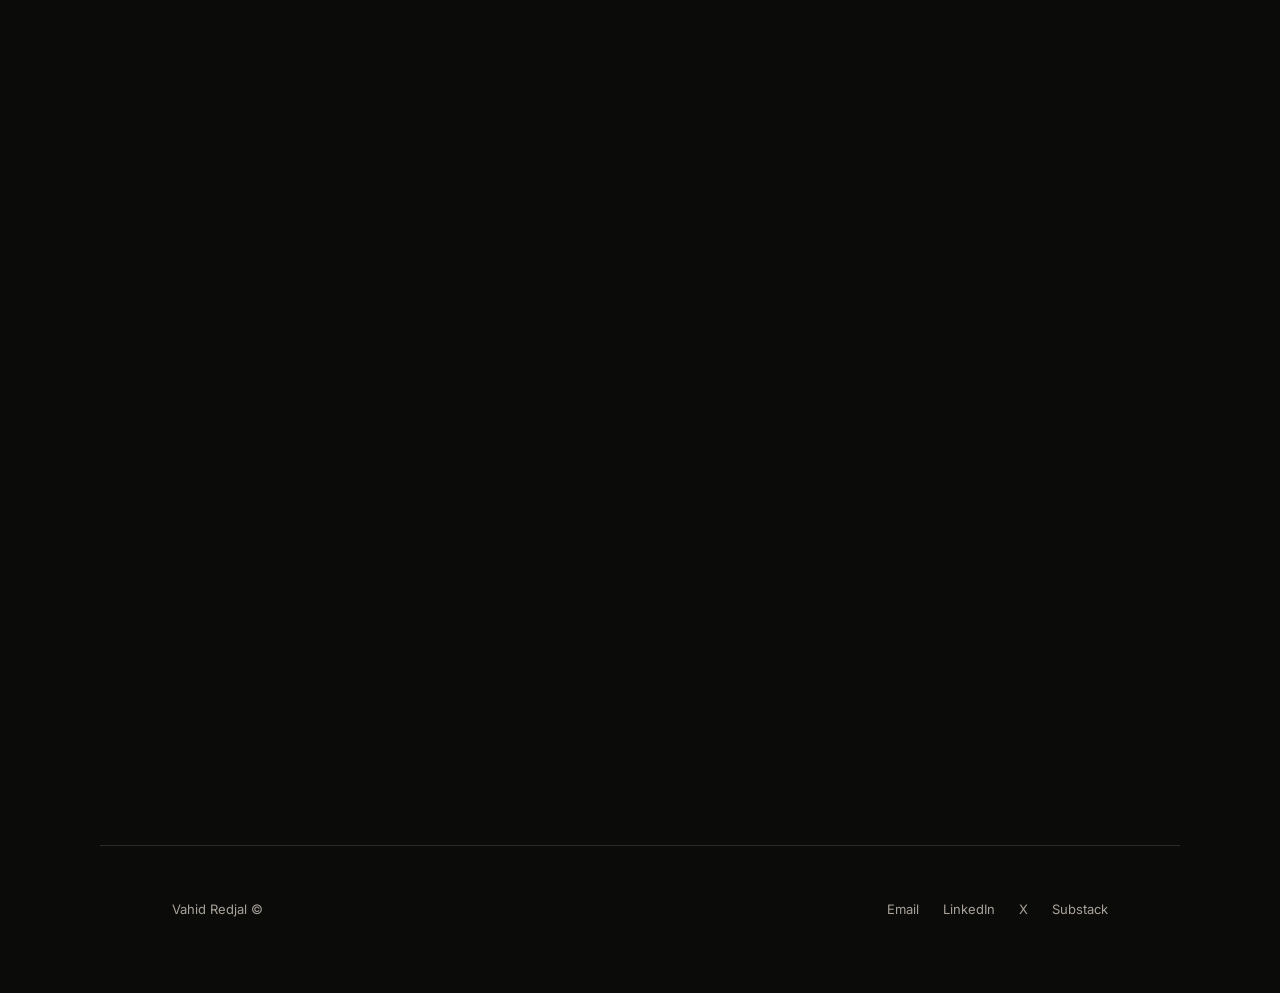
==== commit 06bc6303: "Update title to Product Marketing & Brand Strategy Leader Co-Authored-By: Claude Opus 5.5 <noreply@a" ====
--- a/about.html
+++ b/about.html
@@ -4,15 +4,15 @@
 <meta charset="UTF-8">
 <meta name="viewport" content="width=device-width, initial-scale=1">
 <title>About &middot; Vahid Redjal</title>
-<meta name="description" content="AI Product Marketing & Brand Strategy Leader &mdash; 16+ years building brands, launching products, and turning consumer insight into omnichannel growth.">
+<meta name="description" content="Product Marketing & Brand Strategy Leader &mdash; 16+ years building brands, launching products, and turning consumer insight into omnichannel growth.">
 <meta property="og:title" content="About &middot; Vahid Redjal">
-<meta property="og:description" content="AI Product Marketing & Brand Strategy Leader &mdash; 16+ years building brands, launching products, and turning consumer insight into omnichannel growth.">
+<meta property="og:description" content="Product Marketing & Brand Strategy Leader &mdash; 16+ years building brands, launching products, and turning consumer insight into omnichannel growth.">
 <meta property="og:type" content="website">
 <meta property="og:url" content="https://vahidredjal.github.io/brandcareofvahid/about.html">
 <meta property="og:image" content="https://vahidredjal.github.io/brandcareofvahid/assets/growth-arrow.png">
 <meta name="twitter:card" content="summary_large_image">
 <meta name="twitter:title" content="About &middot; Vahid Redjal">
-<meta name="twitter:description" content="AI Product Marketing & Brand Strategy Leader &mdash; 16+ years building brands, launching products, and turning consumer insight into omnichannel growth.">
+<meta name="twitter:description" content="Product Marketing & Brand Strategy Leader &mdash; 16+ years building brands, launching products, and turning consumer insight into omnichannel growth.">
 <meta name="twitter:image" content="https://vahidredjal.github.io/brandcareofvahid/assets/growth-arrow.png">
 <link rel="preconnect" href="https://fonts.googleapis.com">
 <link rel="preconnect" href="https://fonts.gstatic.com" crossorigin>
@@ -27,7 +27,7 @@
     <img class="nav__photo" src="assets/headshot.jpg" alt="Vahid Redjal">
     <span class="nav__brand-text">
       <span class="nav__name">Vahid Redjal</span>
-      <span class="nav__title">AI Product Marketing &amp; Brand Strategy Leader</span>
+      <span class="nav__title">Product Marketing &amp; Brand Strategy Leader</span>
     </span>
   </a>
   <button class="nav__toggle" aria-label="Open menu" aria-expanded="false">
@@ -51,7 +51,7 @@
     <div class="case-cover case-cover--photo case-cover--contain reveal">
       <img class="case-cover__photo" src="assets/headshot.jpg" alt="Vahid Redjal">
     </div>
-    <p class="case-caption reveal">AI Product Marketing &amp; Brand Strategy Leader, based in Los Angeles.</p>
+    <p class="case-caption reveal">Product Marketing &amp; Brand Strategy Leader, based in Los Angeles.</p>
 
     <div class="case-story reveal">
       <p class="case-story__quote">16+ years turning consumer insight into brands people actually love.</p>
